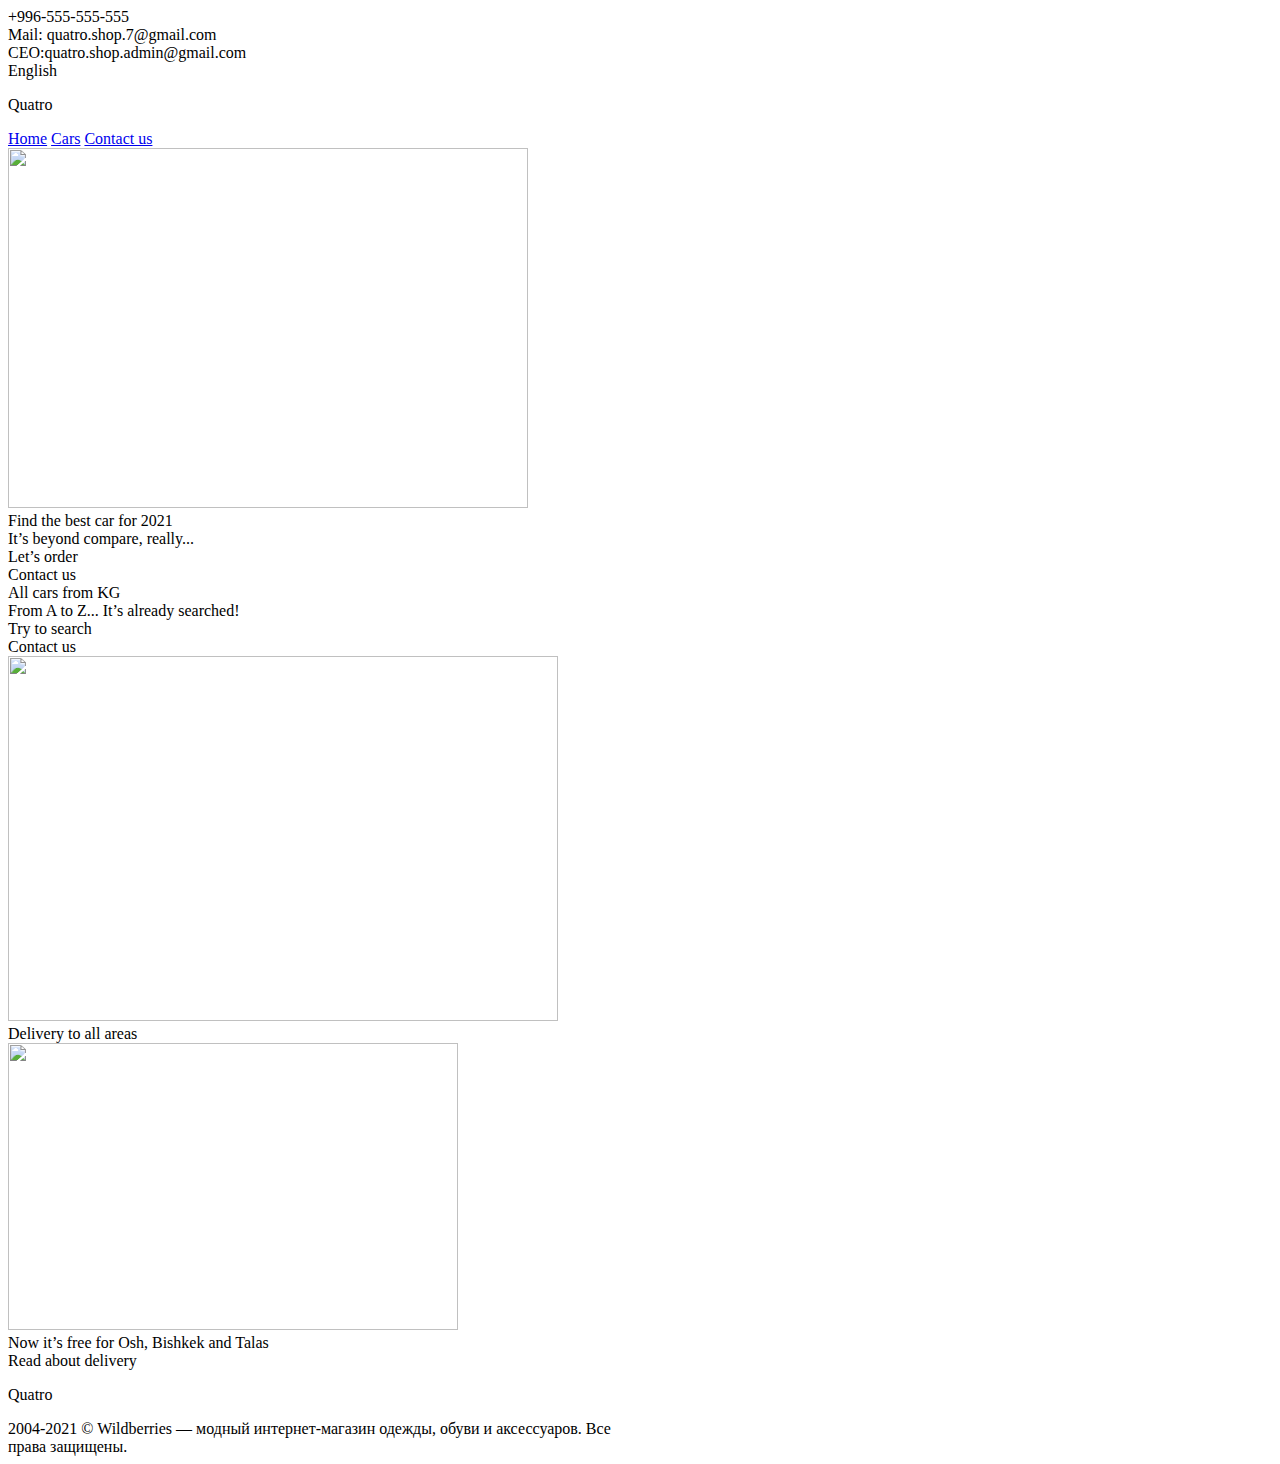
==== templates/index.html @ e59d5074 "main commit" ====
<!DOCTYPE html>
<html>
<head>
    <meta charset='utf-8'>
    <meta http-equiv='X-UA-Compatible' content='IE=edge'>
    <title>Quatro</title>
    <meta name='viewport' content='width=device-width, initial-scale=1'>
    <link rel="stylesheet" href="static/css/style.css">
    <link rel="preconnect" href="https://fonts.gstatic.com">
    <link href="https://fonts.googleapis.com/css2?family=Exo:wght@700&display=swap" rel="stylesheet">
</head>
<body>
    <header class="header">
        <div class="container">
            <div class="header__iner">
                <div class="info">
                +996-555-555-555</div>
                <div class="info__two">Mail: quatro.shop.7@gmail.com</div>
                <div class="info__two">CEO:quatro.shop.admin@gmail.com</div>
                
                <div class="info_en">English</div>
            </div>
        </div>    

            <div class="header2">
                <div class="logo">
                    <p> 
                        <span class="q">Q</span>uatro
                    </p>
                    <nav class="nav">
                        <a class="nav__link" href="#">Home</a>
                        <a class="nav__link" href="#">Cars</a>
                        <a class="nav__link" href="#">Contact us</a>
                    </nav>
                </div>

            </div>
        
    </header>
 


    <div class="intro">
        <div class="frame8">
            <div class="img">
                <img src="static/image/Frame 8.png" width="520" height="360" >
            </div>
        
        <div class="frame__info">
            <div class="info__link">Find the best car    
                for 2021</div> 
            <div class="info__link2">It’s beyond compare, really...</div>
            <div class="items">
                <div class="items__link">Let’s order</div>
            <div class="items__link">Contact us</div>
            </div>
            
        </div>
        </div>



        <div class="frame9">
            <div class="frame9__info">
                <div class="frame9__info2" >All cars from KG</div>
                <div class="frame9__info22">From A to Z... It’s already searched!</div>

                <div class="items9">
                    <div class="items9__link">Try to search</div>
                <div class="items9__link">Contact us</div>

                </div>
            </div>
            <div class="img9">
                <img src="static/image/Frame 9.png" width="550" height="365">
            </div>
        </div>




        <div class="frame10">
            <div class="info10">Delivery to all areas</div>
            <div class="imgo10">
                <img src="static/image/Frame 10.png" alt="" width="450" height="287" >
            </div>
            <div class="info10__link">
                Now it’s free for Osh, Bishkek and Talas
            </div>
            <div class="info10_link2">
                <div class="info__link22">Read about delivery</div>
            </div>
            
        </div>

    </div>


    <footer class="footer">
        <div class="footer__link">
            <p> 
                <span class="q_2">Q</span>uatro
            </p>
            
        </div>

        <div class="footer__link2">
            2004-2021 © Wildberries — модный интернет-магазин одежды, обуви и аксессуаров. Все <div class="br"> права защищены.</br>
        </div>

       
       
    </footer>
    
</body>
</html>
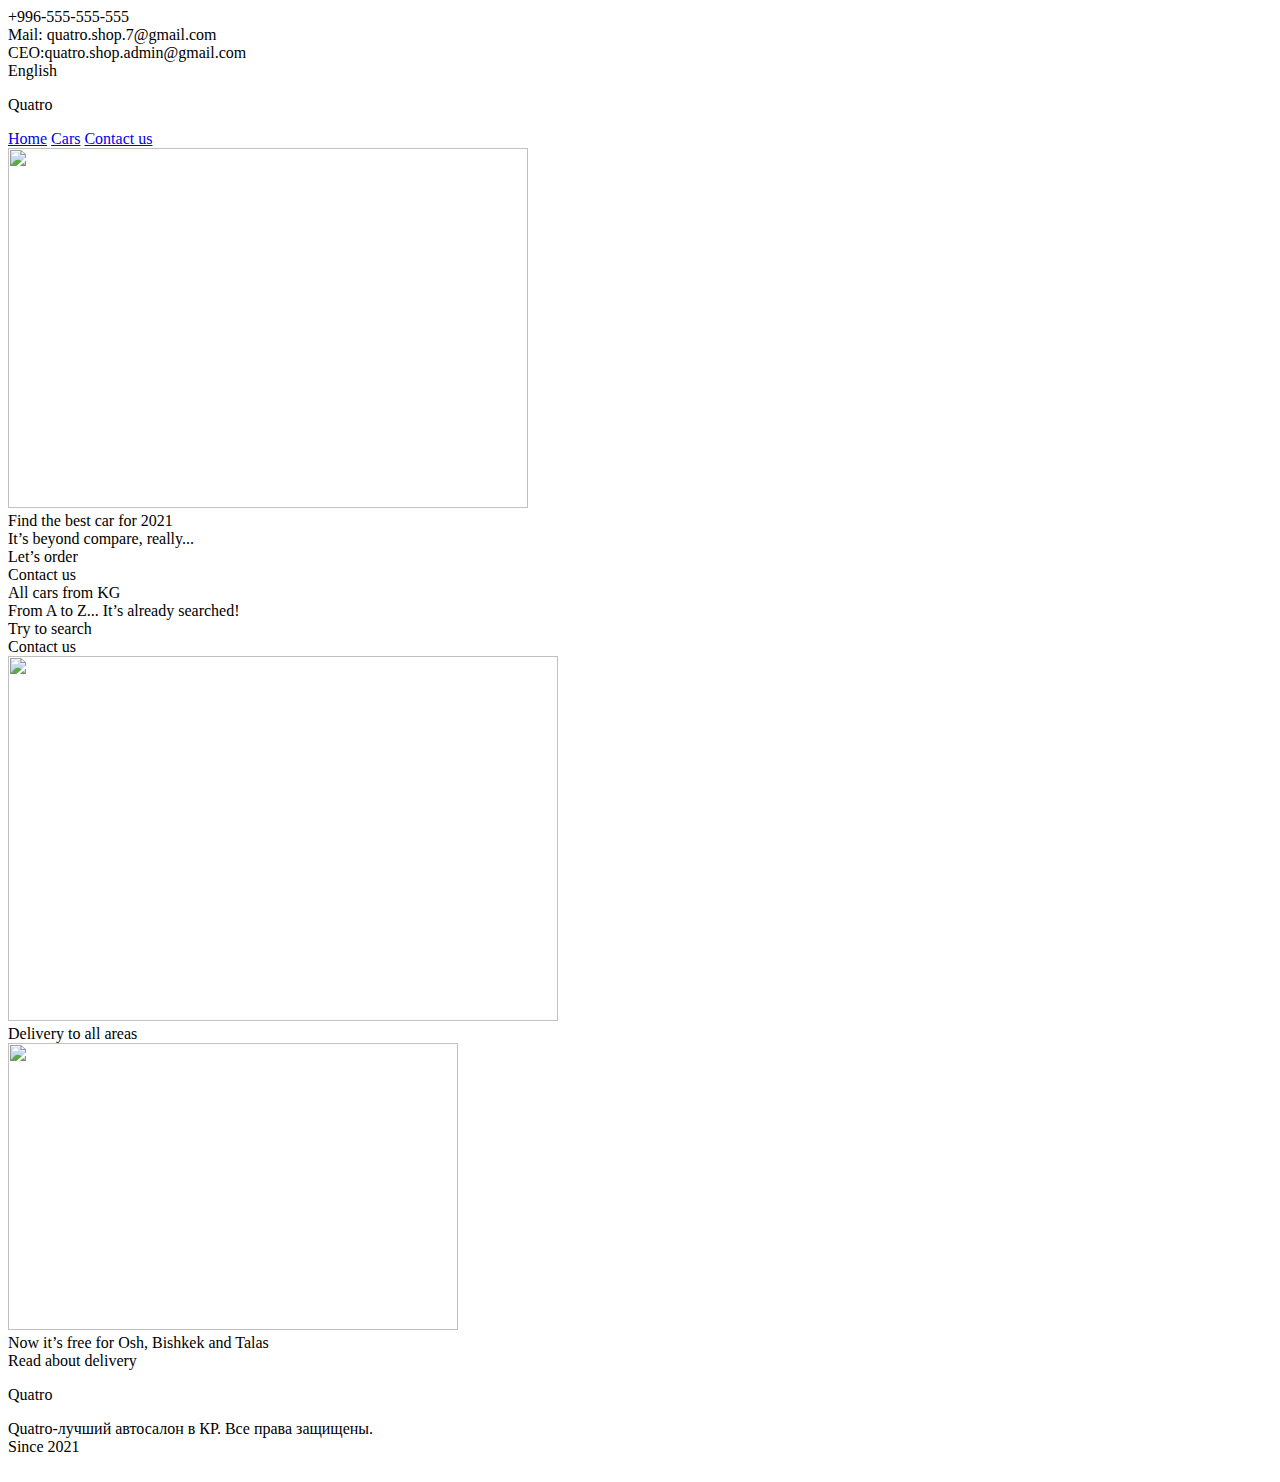
==== commit 9f4980e5: "new commit" ====
--- a/templates/index.html
+++ b/templates/index.html
@@ -28,8 +28,8 @@
                         <span class="q">Q</span>uatro
                     </p>
                     <nav class="nav">
-                        <a class="nav__link" href="#">Home</a>
-                        <a class="nav__link" href="#">Cars</a>
+                        <a class="nav__link" href="/">Home</a>
+                        <a class="nav__link" href="/list">Cars</a>
                         <a class="nav__link" href="#">Contact us</a>
                     </nav>
                 </div>
@@ -97,19 +97,23 @@
 
 
     <footer class="footer">
+        <div class="footerinner">
         <div class="footer__link">
-            <p> 
-                <span class="q_2">Q</span>uatro
-            </p>
-            
+            <p>
+            <span class="q_2">Q</span>uatro
+            </p>                
         </div>
 
         <div class="footer__link2">
-            2004-2021 © Wildberries — модный интернет-магазин одежды, обуви и аксессуаров. Все <div class="br"> права защищены.</br>
+            Quatro-лучший автосалон в КР. 
+            Все права защищены.<br class="br">Since 2021
         </div>
-
-       
-       
+        <div class="iconsnav">
+            <a href=""><img src="static/image/apple.png" alt=""></a>
+            <a href=""><img src="static/image/instagram.png" alt=""></a>
+            <a href=""><img src="static/image/play-store.png" alt=""></a>
+        </div>
+        </div>           
     </footer>
     
 </body>
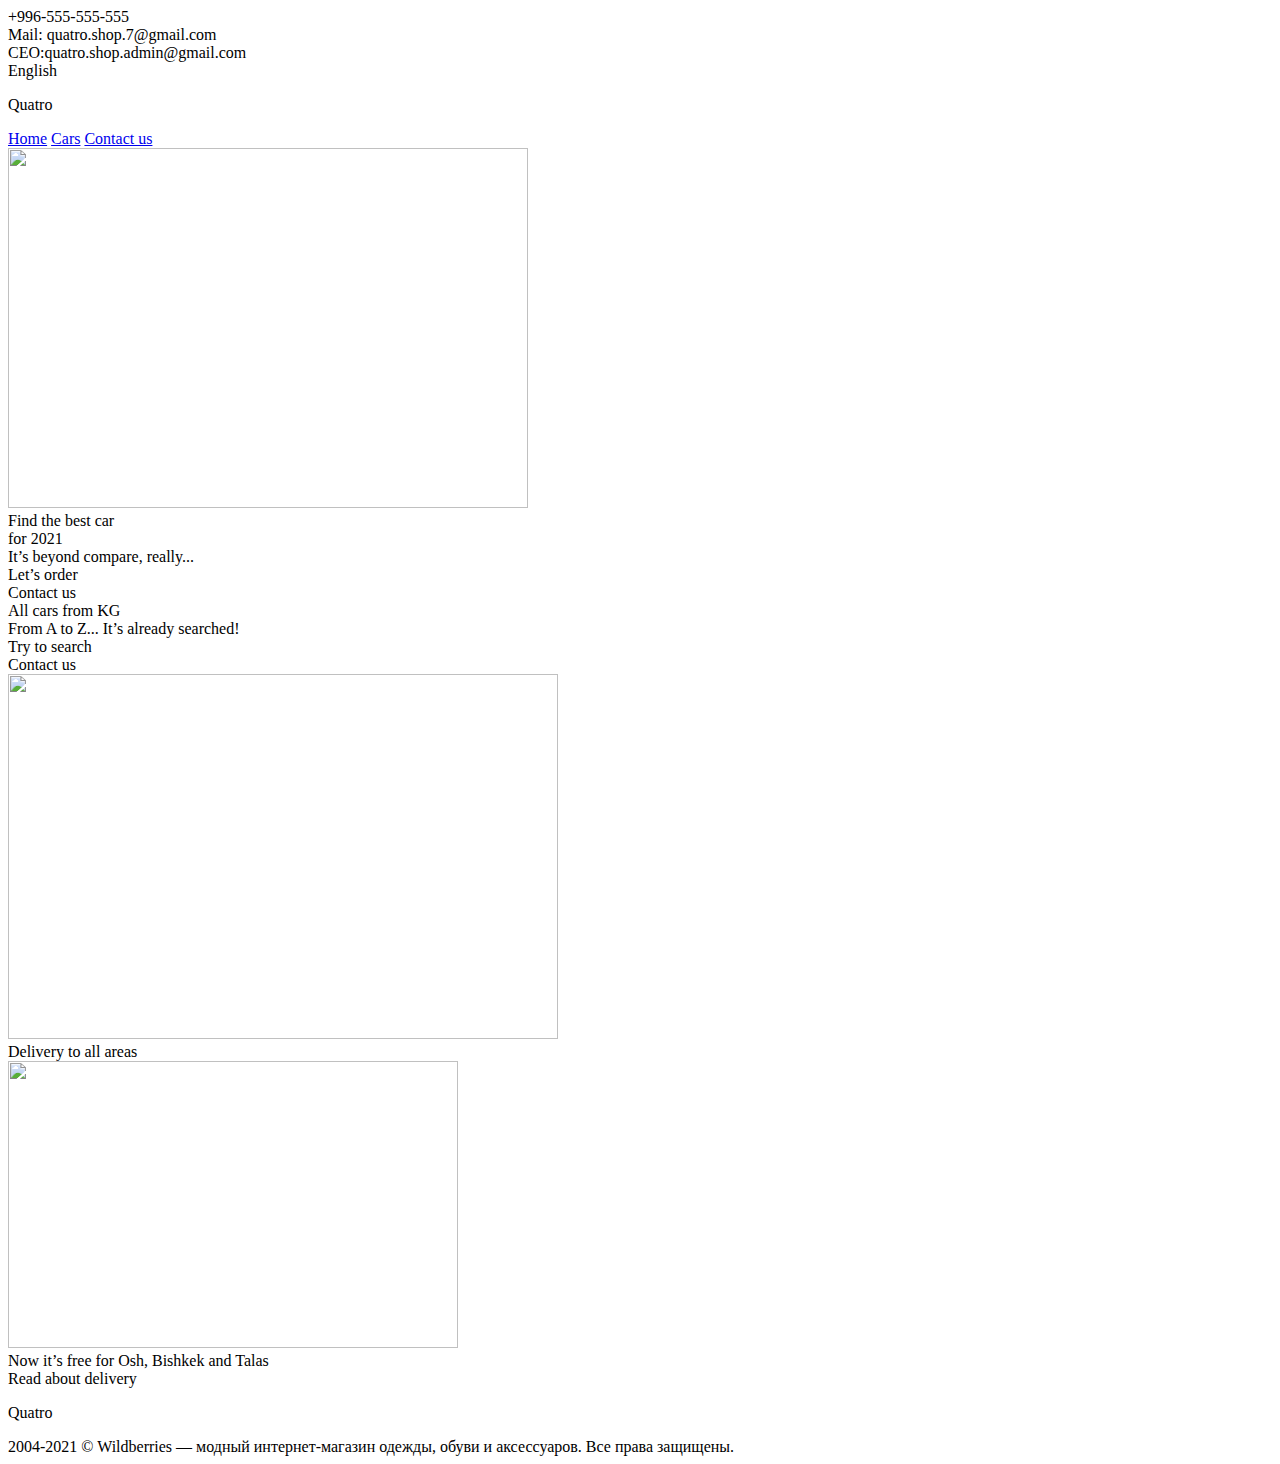
==== commit 70d46a77: "new commit" ====
--- a/templates/index.html
+++ b/templates/index.html
@@ -30,7 +30,7 @@
                     <nav class="nav">
                         <a class="nav__link" href="/">Home</a>
                         <a class="nav__link" href="/list">Cars</a>
-                        <a class="nav__link" href="#">Contact us</a>
+                        <a class="nav__link" href="/contact_us">Contact us</a>
                     </nav>
                 </div>
 
@@ -41,13 +41,14 @@
 
 
     <div class="intro">
+        <div class="container">
         <div class="frame8">
             <div class="img">
                 <img src="static/image/Frame 8.png" width="520" height="360" >
             </div>
         
         <div class="frame__info">
-            <div class="info__link">Find the best car    
+            <div class="info__link">Find the best car<br>    
                 for 2021</div> 
             <div class="info__link2">It’s beyond compare, really...</div>
             <div class="items">
@@ -92,28 +93,24 @@
             </div>
             
         </div>
+    </div>
 
     </div>
 
 
     <footer class="footer">
-        <div class="footerinner">
         <div class="footer__link">
-            <p>
-            <span class="q_2">Q</span>uatro
-            </p>                
+            <p> 
+                <span class="q_2">Q</span>uatro
+            </p>      
         </div>
 
         <div class="footer__link2">
-            Quatro-лучший автосалон в КР. 
-            Все права защищены.<br class="br">Since 2021
+            2004-2021 © Wildberries — модный интернет-магазин одежды, обуви и аксессуаров. Все права защищены.
         </div>
-        <div class="iconsnav">
-            <a href=""><img src="static/image/apple.png" alt=""></a>
-            <a href=""><img src="static/image/instagram.png" alt=""></a>
-            <a href=""><img src="static/image/play-store.png" alt=""></a>
-        </div>
-        </div>           
+
+       
+       
     </footer>
     
 </body>
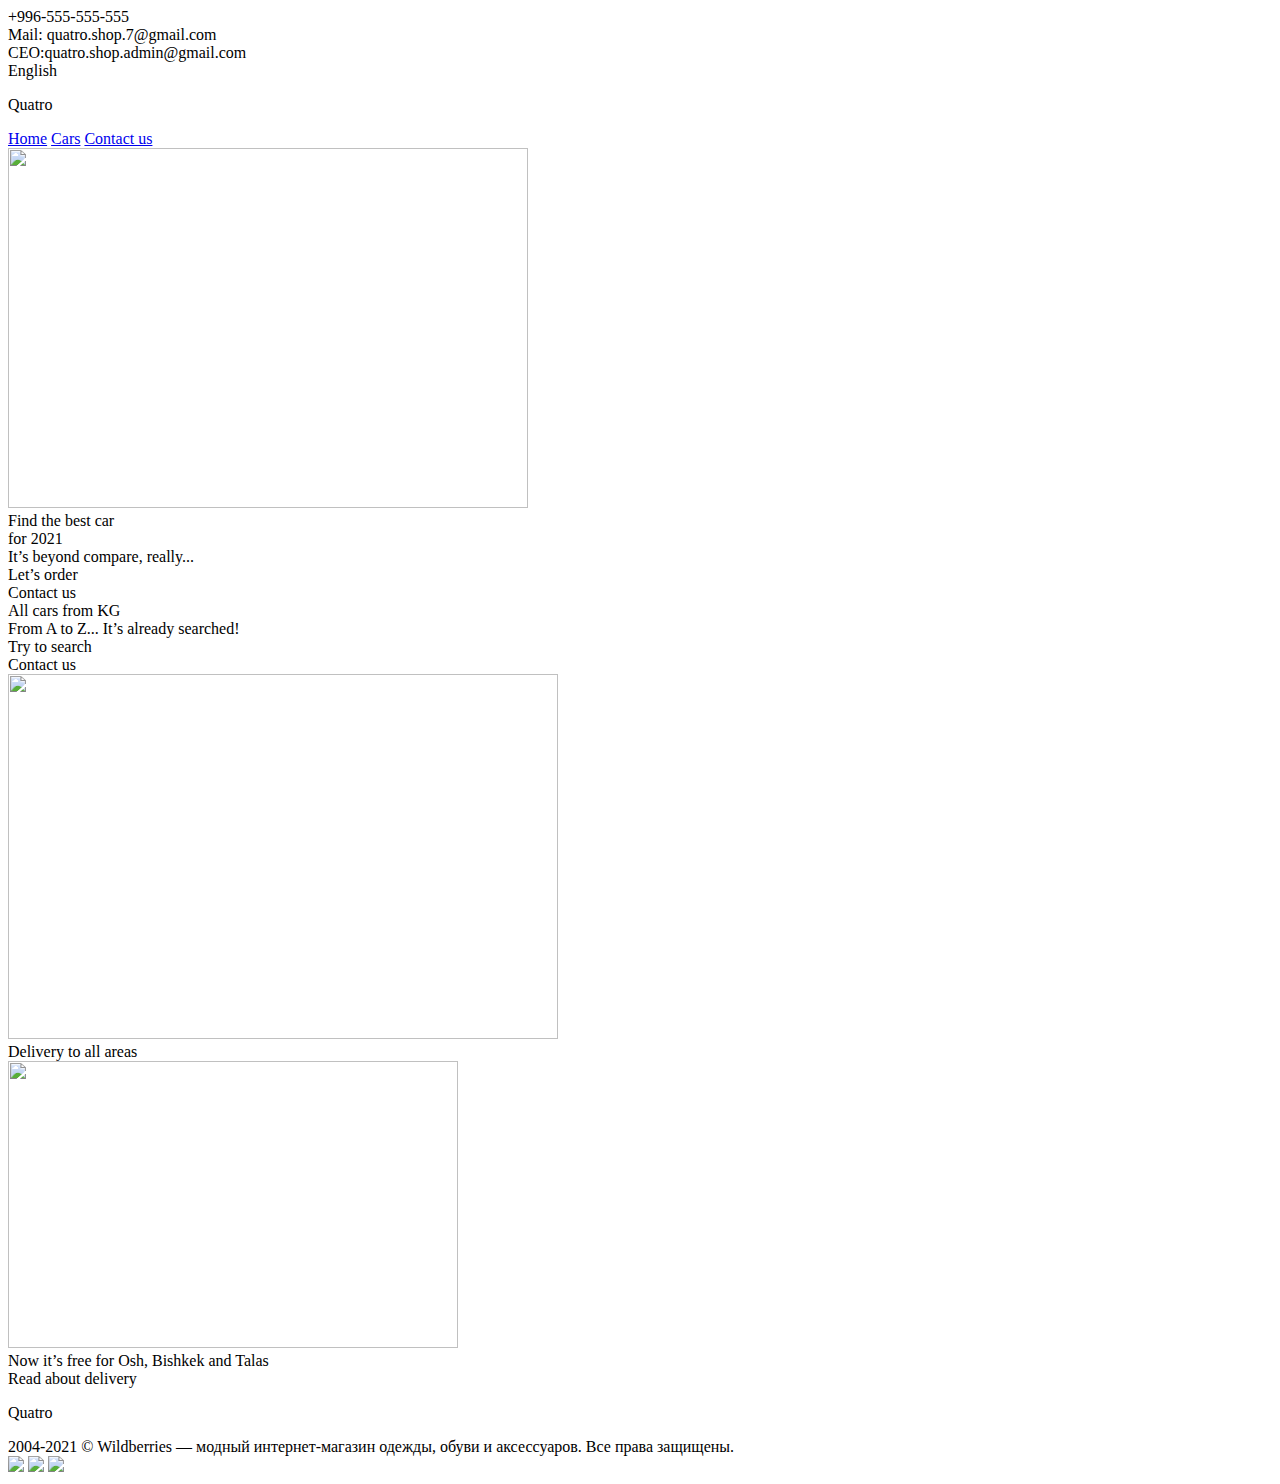
==== commit fcd3a5dc: "new commit" ====
--- a/templates/index.html
+++ b/templates/index.html
@@ -109,8 +109,13 @@
             2004-2021 © Wildberries — модный интернет-магазин одежды, обуви и аксессуаров. Все права защищены.
         </div>
 
-       
-       
+        <div class="footer__link3">
+            <img src='static/icons/apple.png' />
+
+            <img src='static/icons/play-store.png' />
+
+            <img src='static/icons/instagram.png' />
+        </div>
     </footer>
     
 </body>
